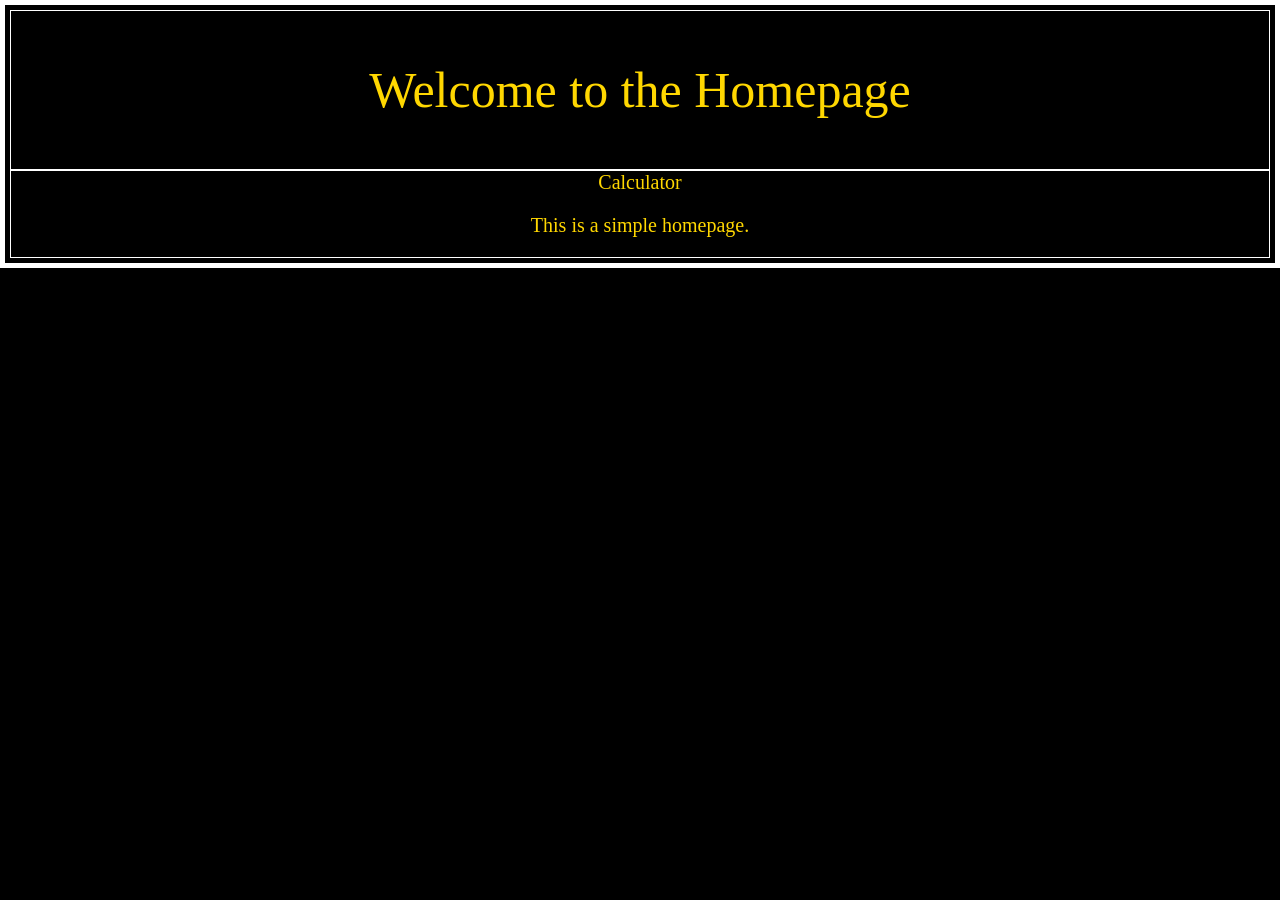
==== index.html @ 9713f915 "a change" ====
<!DOCTYPE html>
<html lang="en">
<head>
  <meta charset="UTF-8">
  <meta name="viewport" content="width=device-width, initial-scale=1.0">
  <link rel="stylesheet" href="style.css">
  <title>Homepage</title>
</head>
<body>
  <div class="container_head">
    <p class="head">Welcome to the Homepage</p>
  </div>

  <div class="container_body">
    <a href="calc.html" class="a">Calculator</a>

    <p class="p">This is a simple homepage.</p>
  </div>
</body>
</html>
---- style.css ----
body{
  background-color: black;
  text-align: center;
  text-decoration: none;
  border: 5px solid white;
  border-color: white;
  margin: 0;
  padding: 5px;
}



.container_head{
  color: gold;
  border: 1px solid white;
  contain: content;
  overflow: hidden;
  white-space: nowrap;
}
.head{
  font-size: 50px;
  display: inline-block;
  animation: scroll-left 10s linear infinite;
}
@keyframes scroll-left {
  0% {
    transform: translateX(100%);
  }
  100% {
    transform: translateX(-100%);
  }
}
.container_head:hover .head{
  animation-play-state: paused;
}


.container_body{
  color: gold;
  border: 1px solid white;
  contain: content;
  overflow: hidden;
  white-space: nowrap;
}
.p{
  font-size: 20px;
}
.a{
  color: gold;
  text-decoration: none;
  font-size: 20px;
  margin: 10px;
}
.a:hover{
  color: white;
}

button{
  background-color: gold;
  color: black;
  border: none;
  padding: 10px 20px;
  text-align: center;
  text-decoration: none;
  display: inline-block;
  font-size: 16px;
  margin: 4px 2px;
  cursor: pointer;
  border-radius: 4px;
}
button:hover{
  background-color: white;
  color: gold;
}
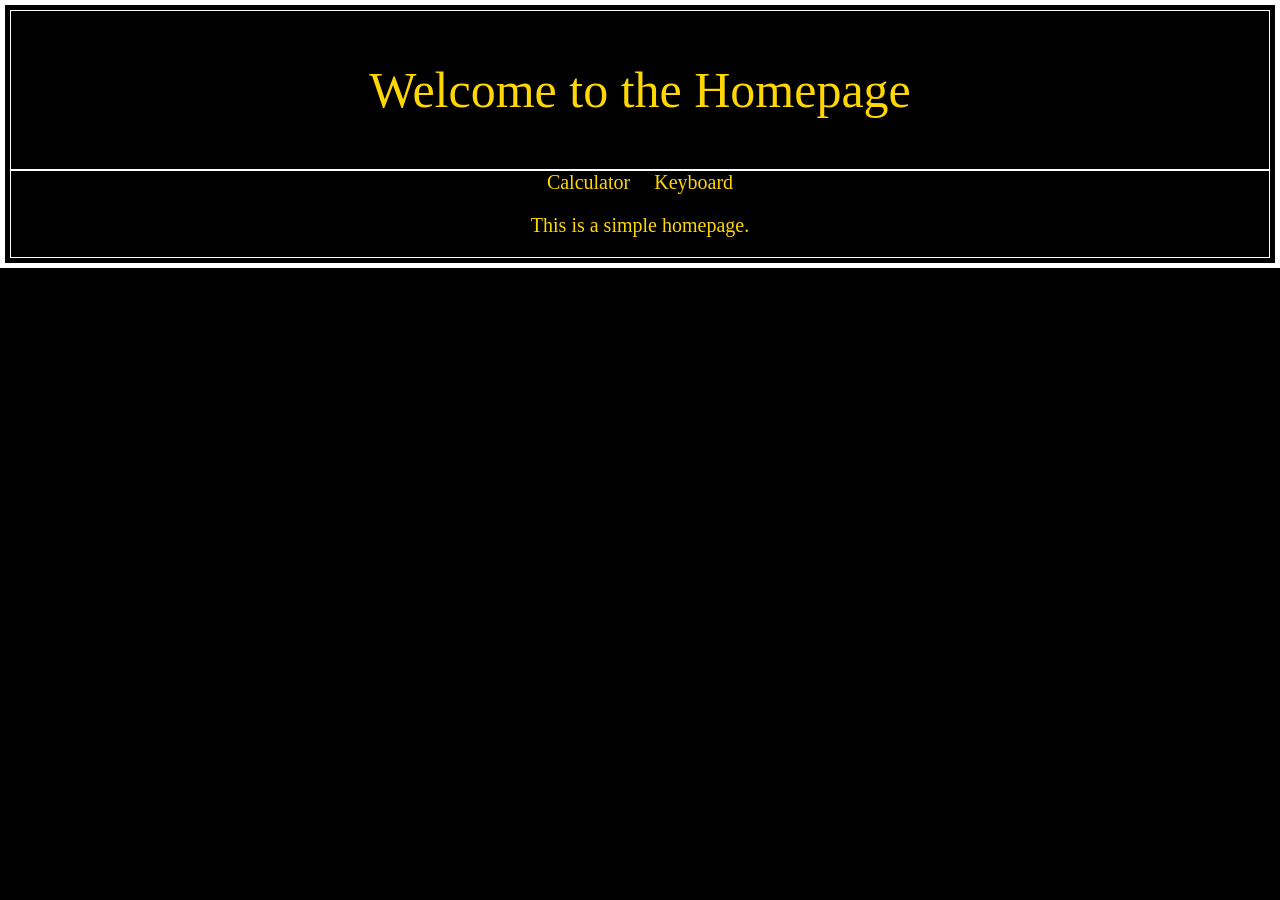
==== commit 40d99b33: "my first commit" ====
--- a/index.html
+++ b/index.html
@@ -13,6 +13,7 @@
 
   <div class="container_body">
     <a href="calc.html" class="a">Calculator</a>
+    <a href="keyboard.html" class="a">Keyboard</a>
 
     <p class="p">This is a simple homepage.</p>
   </div>
